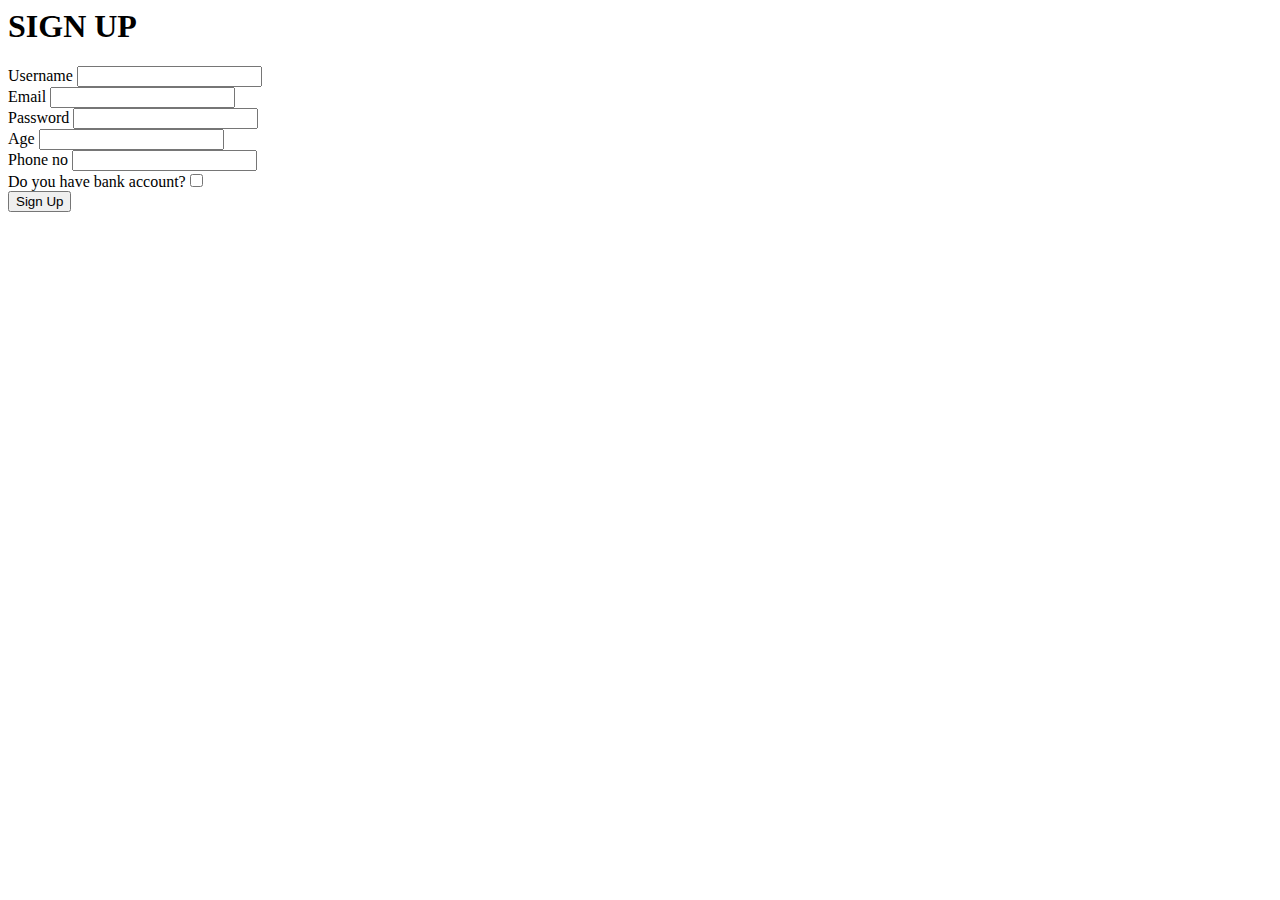
==== sign up/reg.html @ 67959925 "Update reg.html" ====
<html lang="en">
<head>
    <meta charset="UTF-8">
    <meta http-equiv="X-UA-Compatible" content="IE=edge">
    <meta name="viewport" content="width=device-width, initial-scale=1.0">
    <title>PaySa</title>
    <link rel="preconnect" href="https://fonts.googleapis.com">
    <link rel="preconnect" href="https://fonts.gstatic.com" crossorigin>
    <link href="https://fonts.googleapis.com/css2?family=Poppins:wght@400;700&display=swap" rel="stylesheet">
    <link href='https://fonts.googleapis.com/css?family=Audiowide' rel='stylesheet'>
    <link rel="stylesheet" href="reg.css">
    <!-- <script defer src="./index.js"></script> -->
</head>
<body>
  <div class="container">
    <form id="form" action="index1.html">
        <h1 class="lala">SIGN UP</h1>
        <div class="input-control">
            <label for="username">Username</label>
            <input id="username" name="username" type="text" required>
            <div class="error"></div>
        </div>
        <div class="input-control">
            <label for="email">Email</label>
            <input id="email" name="email" type="email" required>
            <div class="error"></div>
        </div>
        <div class="input-control">
            <label for="email">Password</label>
            <input id="email" name="email" type="password" required>
            <div class="error"></div>
        </div>
        <div class="input-control">
            <label for="age">Age</label>
            <input id="age" name="age" type="number" required>
            <div class="error"></div>
        </div>
        <div class="input-control">
            <label for="phoneno">Phone no</label>
            <input id="phoneno" name="phoneno" type="tel" required>
            <div class="error"></div>
        </div>
        <div class="input-control">
            <!--<label for="yes_no_radio">Do you have bank account?</ label>
            <input type="radio" name="yes_no" checked>Yes</input>
            <input type="radio" name="yes_no">No</input>-->

        <div class="ar">
            <label class = "checkbox" for="checkbox">Do you have bank account?<input type="checkbox" id="checkbox" name="dotCheckbox"></label>
        </div>
            
            
            <div class="error"></div>
        </div>
        <button type="submit">Sign Up</button>
    </form>
</div>

    </div>
</body>
</html>
</div>

    </div>
</body>
</html>
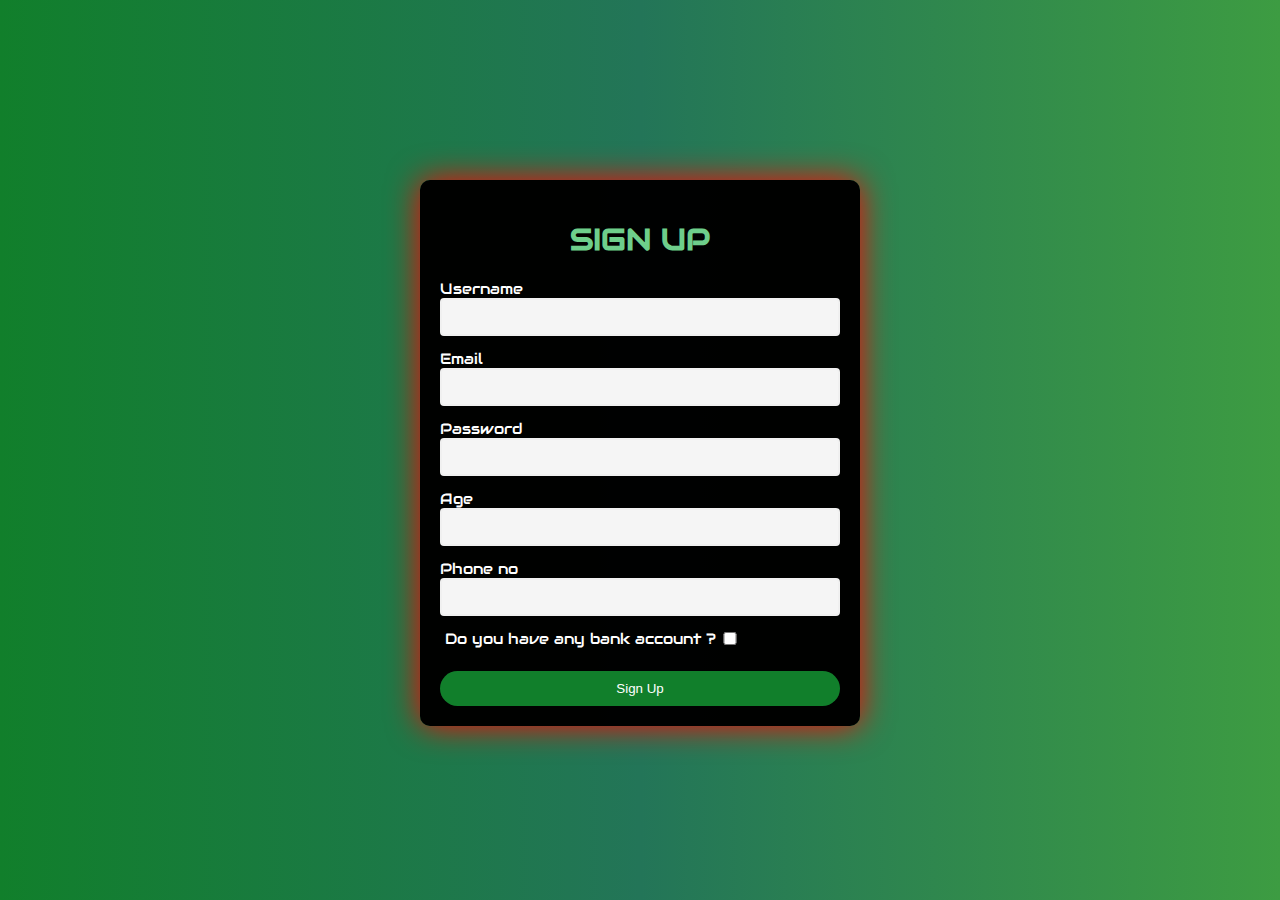
==== commit 69ea038f: "Update reg.html" ====
--- a/sign up/reg.html
+++ b/sign up/reg.html
@@ -46,7 +46,8 @@
             <input type="radio" name="yes_no">No</input>-->
 
         <div class="ar">
-            <label class = "checkbox" for="checkbox">Do you have bank account?<input type="checkbox" id="checkbox" name="dotCheckbox"></label>
+            <label for="phoneno">Do you have any bank account ?</label>
+            <label class = "checkbox" for="checkbox"><input type="checkbox" id="checkbox" name="dotCheckbox"></label>
         </div>
             
             
--- a/sign up/reg.css
+++ b/sign up/reg.css
@@ -0,0 +1,113 @@
+
+body {
+    /* background-color: black; */
+    background: linear-gradient(to right, #117f2b, #237558, #3d9c42);
+    /* background-image: url("bg1.jpg") no-repeat center center/cover; */
+    /* background-repeat: no-repeat; */
+    font-family: 'Audiowide';
+    /* font-family: 'Poppins', sans-serif; */
+}
+/* #body::before{
+    
+      background-image: url("bg1.jpg") no-repeat center center/cover;
+      height: 100%;
+      width: 100%;
+      z-index: -1;
+} */
+
+#form {
+    transition: transform .4s ease;
+    width: 400px;
+    margin: 20vh auto 0 auto;
+    padding: 20px;
+ 
+    border-radius: 10px;
+    font-size: 15px;
+    background-color: rgba(0, 0, 0, 0.993);
+    box-shadow: 0px 0px 33px red;
+}
+
+#form h1 {
+    color: #6ece8b;
+    text-align: center;
+}
+
+
+
+#form button {
+    padding: 10px;
+    margin-top: 10px;
+    width: 100%;
+    color: white;
+    background-color: #117f2b;
+    border: none;
+    border-radius: 50px;
+}
+
+.input-control {
+    display: flex;
+    flex-direction: column;
+
+}
+
+.input-control input {
+    border: 2px solid #f0f0f0;
+	border-radius: 4px;
+	display: block;
+	font-size: 12px;
+	padding: 10px;
+	width: 100%;
+    background-color: #f5f5f5;
+}
+
+.input-control input:focus {
+    outline: 0;
+}
+
+.input-control.success input {
+    border-color: #09c372;
+}
+
+.input-control.error input {
+    border-color: #ff3860;
+}
+
+.input-control .error {
+    color: #ff3860;
+    font-size: 9px;
+    height: 13px;
+}
+
+.lala{
+    transition: transform .3s ease;
+
+}
+
+#form button:hover{
+    background-color: black;
+}
+
+#form h1:hover{
+    transform: scale(1.1) ;
+
+}
+
+#form:hover{
+    transform: scale3d(1.1,1.2,1.1);
+}
+.ar{
+    display:flex;
+    flex-direction: row;
+    align-items: center;
+    justify-content: center;
+    max-width: 300px;
+    
+}
+.checkbox{
+    gap: 10px
+}
+
+
+.container{
+    color: white;
+}
